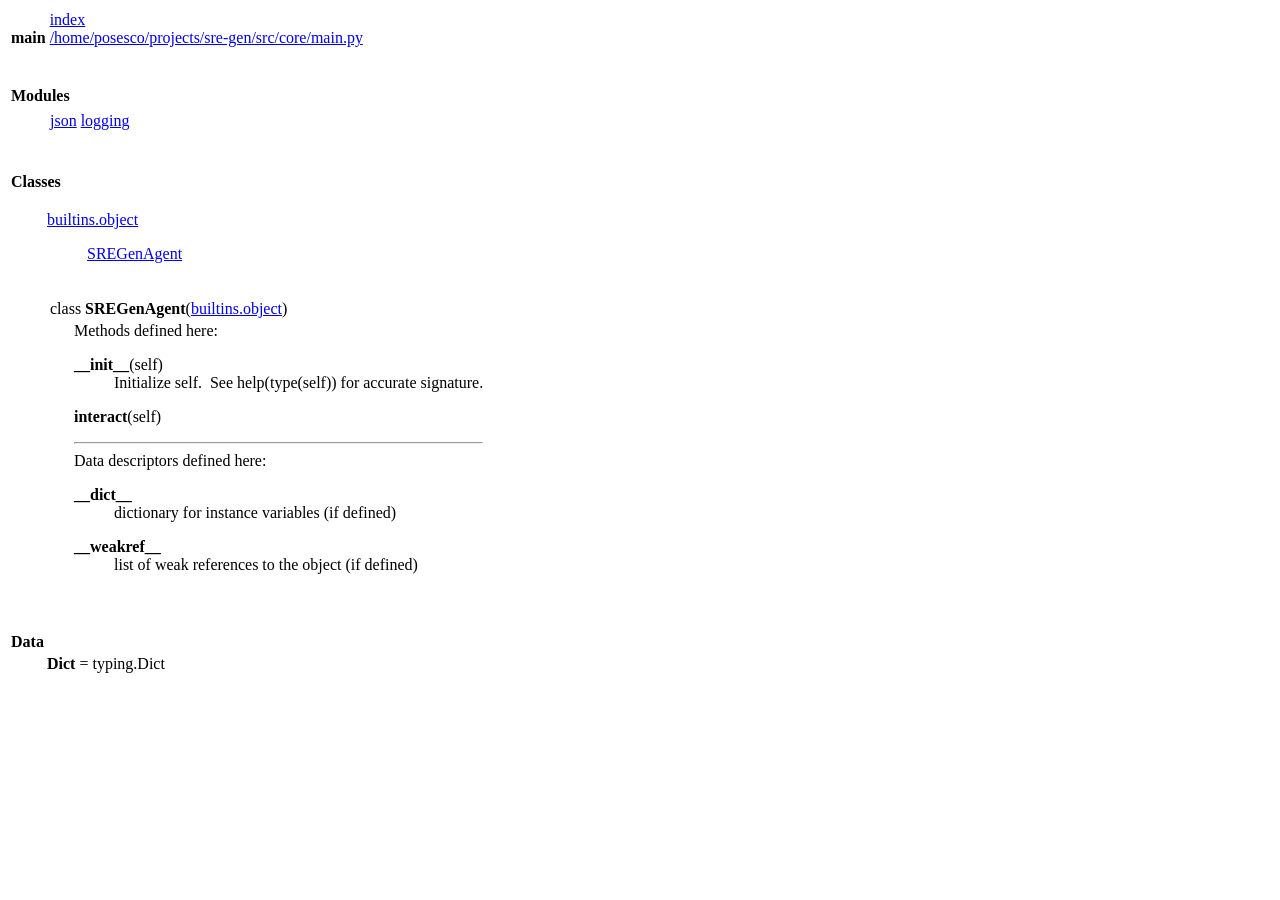
==== docs/api/main.html @ c0c9a464 "feat: implement automatic API documentation generation" ====
<!DOCTYPE html>
<html lang="en">
<head>
<meta charset="utf-8">
<title>Python: module main</title>
</head><body>

<table class="heading">
<tr class="heading-text decor">
<td class="title">&nbsp;<br><strong class="title">main</strong></td>
<td class="extra"><a href=".">index</a><br><a href="file:/home/posesco/projects/sre-gen/src/core/main.py">/home/posesco/projects/sre-gen/src/core/main.py</a></td></tr></table>
    <p></p>
<p>
<table class="section">
<tr class="decor pkg-content-decor heading-text">
<td class="section-title" colspan=3>&nbsp;<br><strong class="bigsection">Modules</strong></td></tr>
    
<tr><td class="decor pkg-content-decor"><span class="code">&nbsp;&nbsp;&nbsp;&nbsp;&nbsp;&nbsp;</span></td><td>&nbsp;</td>
<td class="singlecolumn"><table><tr><td class="multicolumn"><a href="json.html">json</a><br>
</td><td class="multicolumn"><a href="logging.html">logging</a><br>
</td><td class="multicolumn"></td><td class="multicolumn"></td></tr></table></td></tr></table><p>
<table class="section">
<tr class="decor index-decor heading-text">
<td class="section-title" colspan=3>&nbsp;<br><strong class="bigsection">Classes</strong></td></tr>
    
<tr><td class="decor index-decor"><span class="code">&nbsp;&nbsp;&nbsp;&nbsp;&nbsp;&nbsp;</span></td><td>&nbsp;</td>
<td class="singlecolumn"><dl>
<dt class="heading-text"><a href="builtins.html#object">builtins.object</a>
</dt><dd>
<dl>
<dt class="heading-text"><a href="main.html#SREGenAgent">SREGenAgent</a>
</dt></dl>
</dd>
</dl>
 <p>
<table class="section">
<tr class="decor title-decor heading-text">
<td class="section-title" colspan=3>&nbsp;<br><a name="SREGenAgent">class <strong>SREGenAgent</strong></a>(<a href="builtins.html#object">builtins.object</a>)</td></tr>
    
<tr><td class="decor title-decor"><span class="code">&nbsp;&nbsp;&nbsp;</span></td><td>&nbsp;</td>
<td class="singlecolumn">Methods defined here:<br>
<dl><dt><a name="SREGenAgent-__init__"><strong>__init__</strong></a>(self)</dt><dd><span class="code">Initialize&nbsp;self.&nbsp;&nbsp;See&nbsp;help(type(self))&nbsp;for&nbsp;accurate&nbsp;signature.</span></dd></dl>

<dl><dt><a name="SREGenAgent-interact"><strong>interact</strong></a>(self)</dt></dl>

<hr>
Data descriptors defined here:<br>
<dl><dt><strong>__dict__</strong></dt>
<dd><span class="code">dictionary&nbsp;for&nbsp;instance&nbsp;variables&nbsp;(if&nbsp;defined)</span></dd>
</dl>
<dl><dt><strong>__weakref__</strong></dt>
<dd><span class="code">list&nbsp;of&nbsp;weak&nbsp;references&nbsp;to&nbsp;the&nbsp;object&nbsp;(if&nbsp;defined)</span></dd>
</dl>
</td></tr></table></td></tr></table><p>
<table class="section">
<tr class="decor data-decor heading-text">
<td class="section-title" colspan=3>&nbsp;<br><strong class="bigsection">Data</strong></td></tr>
    
<tr><td class="decor data-decor"><span class="code">&nbsp;&nbsp;&nbsp;&nbsp;&nbsp;&nbsp;</span></td><td>&nbsp;</td>
<td class="singlecolumn"><strong>Dict</strong> = typing.Dict</td></tr></table>
</body></html>
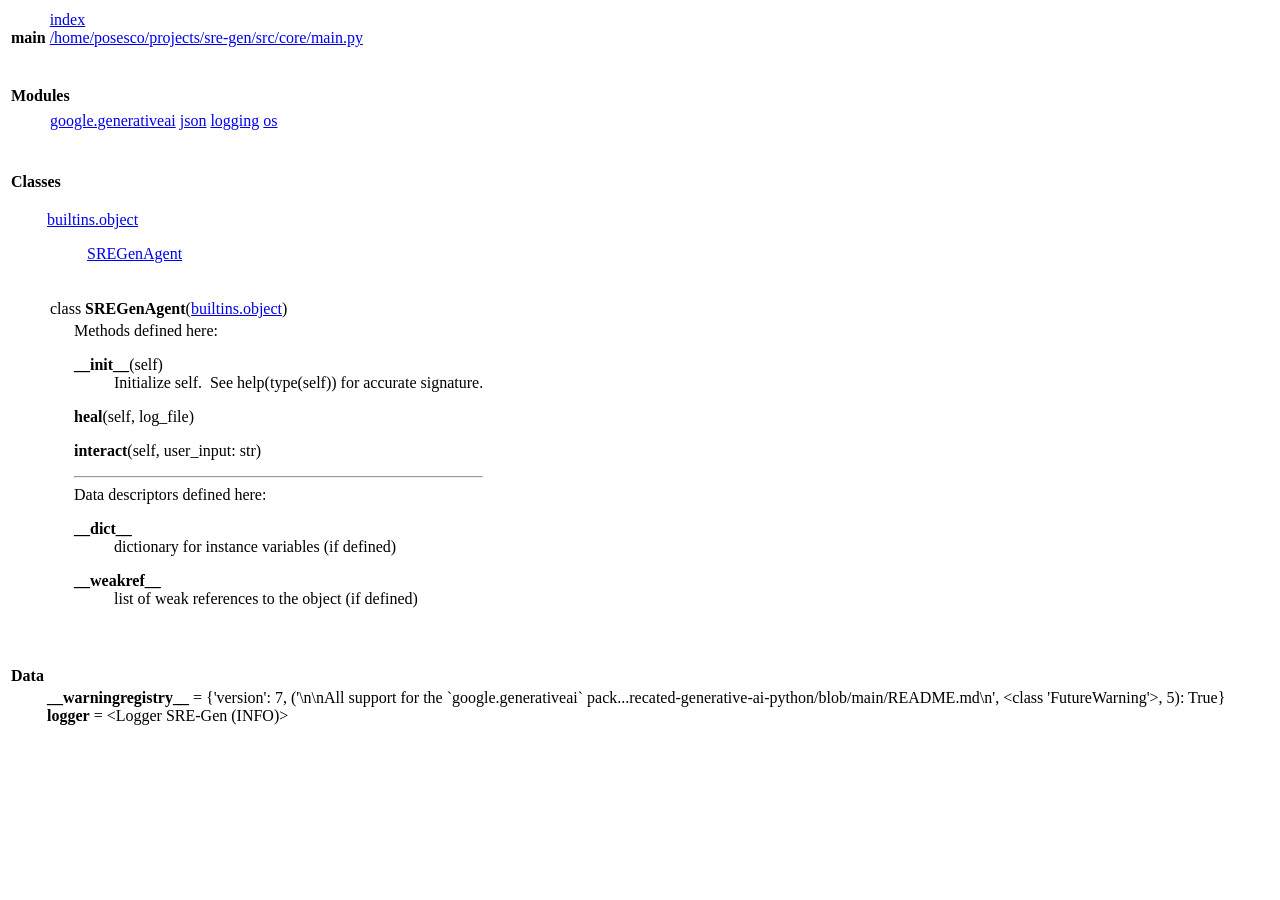
==== commit cf70bf15: "chore: restore main.py functionality and update docs" ====
--- a/docs/api/main.html
+++ b/docs/api/main.html
@@ -16,9 +16,11 @@
 <td class="section-title" colspan=3>&nbsp;<br><strong class="bigsection">Modules</strong></td></tr>
     
 <tr><td class="decor pkg-content-decor"><span class="code">&nbsp;&nbsp;&nbsp;&nbsp;&nbsp;&nbsp;</span></td><td>&nbsp;</td>
-<td class="singlecolumn"><table><tr><td class="multicolumn"><a href="json.html">json</a><br>
+<td class="singlecolumn"><table><tr><td class="multicolumn"><a href="google.generativeai.html">google.generativeai</a><br>
+</td><td class="multicolumn"><a href="json.html">json</a><br>
 </td><td class="multicolumn"><a href="logging.html">logging</a><br>
-</td><td class="multicolumn"></td><td class="multicolumn"></td></tr></table></td></tr></table><p>
+</td><td class="multicolumn"><a href="os.html">os</a><br>
+</td></tr></table></td></tr></table><p>
 <table class="section">
 <tr class="decor index-decor heading-text">
 <td class="section-title" colspan=3>&nbsp;<br><strong class="bigsection">Classes</strong></td></tr>
@@ -41,7 +43,9 @@
 <td class="singlecolumn">Methods defined here:<br>
 <dl><dt><a name="SREGenAgent-__init__"><strong>__init__</strong></a>(self)</dt><dd><span class="code">Initialize&nbsp;self.&nbsp;&nbsp;See&nbsp;help(type(self))&nbsp;for&nbsp;accurate&nbsp;signature.</span></dd></dl>
 
-<dl><dt><a name="SREGenAgent-interact"><strong>interact</strong></a>(self)</dt></dl>
+<dl><dt><a name="SREGenAgent-heal"><strong>heal</strong></a>(self, log_file)</dt></dl>
+
+<dl><dt><a name="SREGenAgent-interact"><strong>interact</strong></a>(self, user_input: str)</dt></dl>
 
 <hr>
 Data descriptors defined here:<br>
@@ -57,5 +61,6 @@
 <td class="section-title" colspan=3>&nbsp;<br><strong class="bigsection">Data</strong></td></tr>
     
 <tr><td class="decor data-decor"><span class="code">&nbsp;&nbsp;&nbsp;&nbsp;&nbsp;&nbsp;</span></td><td>&nbsp;</td>
-<td class="singlecolumn"><strong>Dict</strong> = typing.Dict</td></tr></table>
+<td class="singlecolumn"><strong>__warningregistry__</strong> = {'version': 7, ('<span class="repr">\n\n</span>All support for the `google.generativeai` pack...recated-generative-ai-python/blob/main/README.md<span class="repr">\n</span>', &lt;class 'FutureWarning'&gt;, 5): True}<br>
+<strong>logger</strong> = &lt;Logger SRE-Gen (INFO)&gt;</td></tr></table>
 </body></html>
